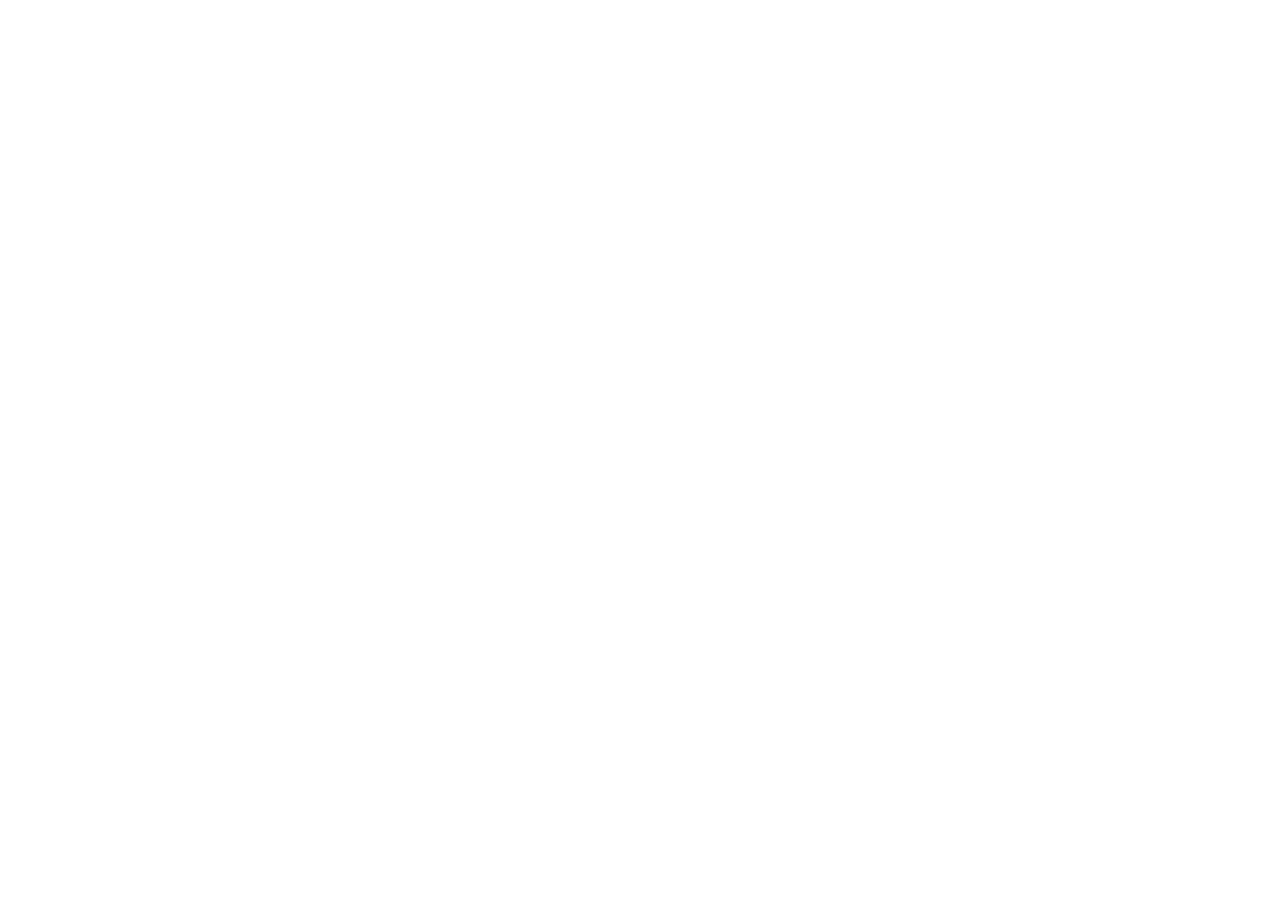
==== Yummy/data-lengkap.html @ c7723388 "Sudah bisa parse value ke page lain dengan localstorage" ====
<!DOCTYPE html>
<html lang="en">
<head>
    <meta charset="UTF-8">
    <meta http-equiv="X-UA-Compatible" content="IE=edge">
    <meta name="viewport" content="width=device-width, initial-scale=1.0">
    <title>Data Lengkap</title>
</head>
<body>
    <div id="namaOrang">asdasd</div>
    <script type="text/javascript">
        window.addEventListener('load', ()=>{
            const data = localStorage.getItem('textValue');

            document.getElementById('namaOrang').innerHTML = data;
        })
    </script>
</body>
</html>
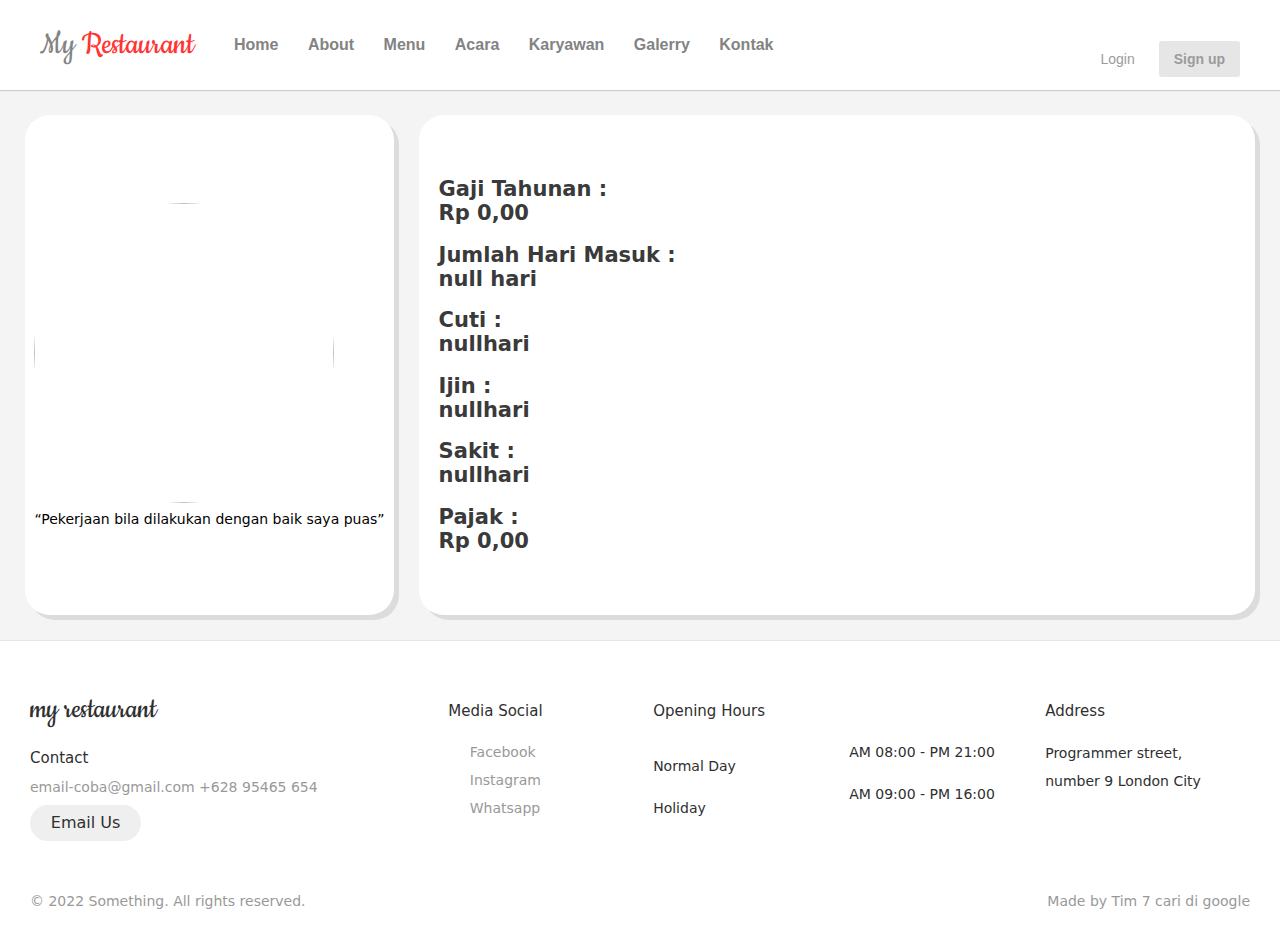
==== commit d659a511: "Tampilan untuk data diri ketika tabel karyawan di klik" ====
--- a/Yummy/data-lengkap.html
+++ b/Yummy/data-lengkap.html
@@ -1,19 +1,96 @@
 <!DOCTYPE html>
 <html lang="en">
+
 <head>
     <meta charset="UTF-8">
     <meta http-equiv="X-UA-Compatible" content="IE=edge">
     <meta name="viewport" content="width=device-width, initial-scale=1.0">
     <title>Data Lengkap</title>
+
+    <!-- Favicons -->
+    <link href="assets/img/favicon.png" rel="icon">
+    <link href="assets/img/apple-touch-icon.png" rel="apple-touch-icon">
+
+    <!-- file css -->
+    <link rel="stylesheet" href="assets/css/data-diri.css">
+
+    <script type="text/javascript" src="https://code.jquery.com/jquery-3.6.0.min.js"></script>
+    <script> $(function () {
+            $('#header').load("header.html");
+            $('#footer').load("footer.html");
+        });</script>
 </head>
+
 <body>
-    <div id="namaOrang">asdasd</div>
+    <div id="header"></div>
+    <!-- <div id="no"></div>
+    <div id="namaOrang"></div>
+    <div id="jabatanOrang"></div>
+    <div id="absen"></div>
+    <div id="totalGaji"></div>
+    <div id="nilaiPajak"></div> -->
+
+    <div class="container">
+        <div class="shape">
+            <div class="kiri">
+                <div>
+                    <div class="circle-image"><img src="assets/img/chefs/cheff.jpg" alt="" class="gambar"></div>
+                    <h1 id="namaOrang" style="text-align: center;"></h1>
+                    <h3 id="jabatanOrang" style="text-align: center; margin-top: -15px;"></h3>
+                    <q style="text-align: center;">Pekerjaan bila dilakukan dengan baik saya puas</q>
+                </div>
+            </div>
+            <div class="kanan">
+                <div class="keterangan">
+                    <h2> Gaji Tahunan :<div id="totalGaji"></div>
+                    </h2>
+                    <h2> Jumlah Hari Masuk :<div id="absen"></div>
+                    </h2>
+                    <div class="wrap-it">
+                        <h2> Cuti :<div id="cuti"></div>
+                        </h2>
+                        <h2> Ijin :<div id="ijin"></div>
+                        </h2>
+                        <h2> Sakit :<div id="sakit"></div>
+                        </h2>
+                    </div>
+
+                    <h2> Pajak :<div id="nilaiPajak"></div>
+                    </h2>
+                </div>
+
+            </div>
+        </div>
+    </div>
+
+
     <script type="text/javascript">
-        window.addEventListener('load', ()=>{
-            const data = localStorage.getItem('textValue');
-
-            document.getElementById('namaOrang').innerHTML = data;
+        var formatter = new Intl.NumberFormat('en-ID', {
+            style: 'currency',
+            currency: 'IDR',
+        });
+        window.addEventListener('load', () => {
+            // const no = localStorage.getItem('no');
+            const nama = localStorage.getItem('nama');
+            const jabatan = localStorage.getItem('jabatan');
+            const absen = localStorage.getItem('totalAbsen');
+            const gaji = localStorage.getItem('totalGaji');
+            const pajak = localStorage.getItem('statusPajak');
+            const cuti = localStorage.getItem('cuti');
+            const ijin = localStorage.getItem('ijin');
+            const sakit = localStorage.getItem('sakit');
+            // document.getElementById('no').innerHTML = no;
+            document.getElementById('namaOrang').innerHTML = nama;
+            document.getElementById('jabatanOrang').innerHTML = jabatan;
+            document.getElementById('absen').innerHTML = absen + ' hari';
+            document.getElementById('totalGaji').innerHTML = formatter.format(gaji);
+            document.getElementById('nilaiPajak').innerHTML = formatter.format(pajak);
+            document.getElementById('cuti').innerHTML = cuti + 'hari';
+            document.getElementById('ijin').innerHTML = ijin + 'hari';
+            document.getElementById('sakit').innerHTML = sakit + 'hari';
         })
     </script>
+    <div id="footer"></div>
 </body>
+
 </html>--- a/Yummy/assets/css/data-diri.css
+++ b/Yummy/assets/css/data-diri.css
@@ -0,0 +1,98 @@
+body {
+    margin: 0;
+    padding: 0;
+}
+
+.container {
+    margin: 25px;
+}
+
+.shape {
+    background-color: white;
+    width: 100%;
+}
+
+.kiri {
+    display: flex;
+    justify-content: center;
+    align-items: center;
+    float: left;
+    width: 30%;
+    height: 500px;
+    background-color: rgb(255, 255, 255);
+    box-shadow: 5px 5px rgb(220, 220, 220);
+    border-radius: 25px;
+}
+
+.kanan {
+    display: flex;
+    /* justify-content: center; */
+    padding-left: 20px;
+    align-items: center;
+    float: right;
+    width: 68%;
+    height: 500px;
+    background-color: rgb(255, 255, 255);
+    border-radius: 25px;
+    box-shadow: 5px 5px rgb(220, 220, 220);
+}
+
+.keterangan h2 {
+    color: rgb(58, 58, 58);
+}
+
+.gambar {
+    height: 300px;
+    width: 300px;
+    border-radius: 50%;
+    object-fit: cover;
+}
+
+@media (max-width:500px) {
+    .circle-image{
+        display: flex;
+        justify-content: center;
+        align-items: center;
+    }
+
+    .gambar {
+        width: 120px;
+        height: 120px;
+    }
+
+    .kiri {
+        display: flex;
+        justify-content: center;
+        align-items: center;
+        width: 100%;
+        height: 300px;
+        background-color: rgb(255, 255, 255);
+        box-shadow: 5px 5px rgb(220, 220, 220);
+        border-radius: 25px 25px 0px 0px;
+        
+    }
+
+    .kanan {
+        display: flex;
+        justify-content: left;
+        align-items: flex-start;
+        float: left;
+        width: 100%;
+        height: 200px;
+        background-color: rgb(255, 255, 255);
+        box-shadow: 5px 5px rgb(220, 220, 220);
+        border-radius: 0px 0px 25px 25px;
+    }
+
+    .keterangan h2 {
+        font-size: 15px;
+        color: rgb(58, 58, 58);
+    }
+
+    .wrap-it{
+        float: right;
+        position: relative;
+        margin-right: -90px;
+        margin-top: -118px;
+    }
+}